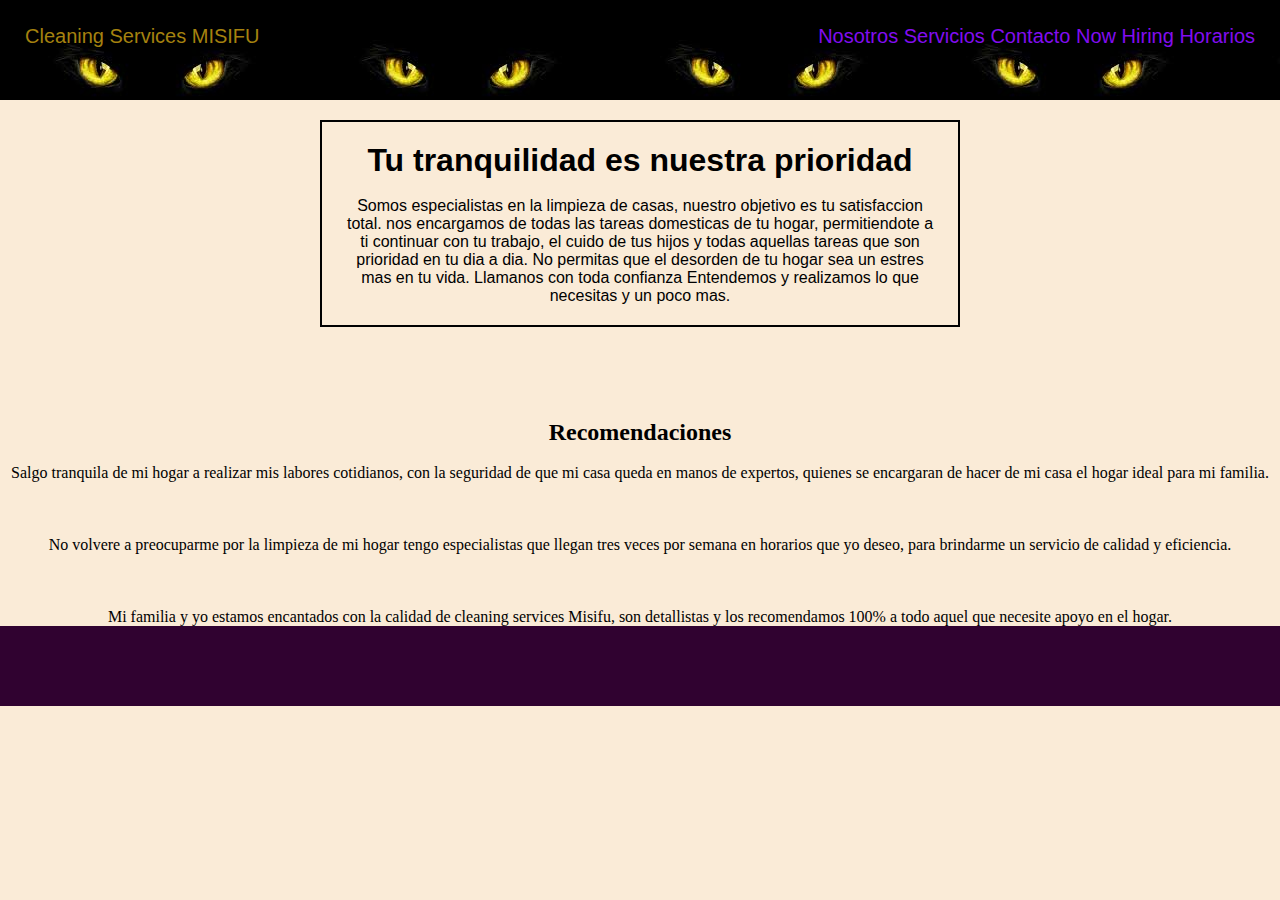
==== PreEntrega1Solorzano/index.html @ 24c65550 "primera entrega terminada" ====
<!DOCTYPE html>
<html lang="en">
<head>
    <meta charset="UTF-8">
    <meta http-equiv="X-UA-Compatible" content="IE=edge">
    <meta name="viewport" content="width=device-width, initial-scale=1.0">
    <link rel="stylesheet" href="css/style.css">
    <title>1er desafio</title>
</head>

<body>
    

<header class="encabezado">
    <img srcset="" alt="" class="logo">
    <div class="logo">
        <span class="titulohome">Cleaning Services MISIFU</span>
    </div>
    <nav class="barra">
        <ul>
        <li><a href="./index.html">Nosotros</a> </li>
        <li><a href="./servicios.html">Servicios</a> </li>
        <li id="contacto"><a href="./contacto.html">Contacto</a></li>
        <li id="hiring"><a href="./hiring.html">Now hiring</a></li>
        <li id="horarios"><a href="./horarios.html">Horarios</a></li>
    </ul> 
</nav>

</header>
<main class="main">
    

    <h1>Tu tranquilidad es nuestra prioridad</h1>
    <br>
        <p class="principal">Somos especialistas en la limpieza de casas, nuestro objetivo es tu satisfaccion total. 
    nos encargamos de todas las tareas domesticas de tu hogar, permitiendote a ti continuar con tu trabajo, el cuido de tus hijos y todas aquellas tareas que son prioridad en tu dia a dia.
    No permitas que el desorden de tu hogar sea un estres mas en tu vida.
    Llamanos con toda confianza
    Entendemos y realizamos lo que necesitas y un poco mas.
</p></main>
<br>
<br><br>
<br>
<section class="recomendations">
    <h2>Recomendaciones</h2>
    <div class="recomendationsblock">
    <div class="recomendationscustomer1">
        <img src="https://loremflickr.com/130/130/cliente" alt="">    
    <p>Salgo tranquila de mi hogar a realizar mis labores cotidianos, con la seguridad de que mi casa queda en manos de expertos, quienes se encargaran de hacer de mi casa el hogar ideal para mi familia.</p> </div>
<br><br>

<div class="recomendationscustomer2">
    <img src="https://loremflickr.com/130/130/satisfaccion" alt="">   
<p>No volvere a preocuparme por la limpieza de mi hogar tengo especialistas que llegan tres veces por semana en horarios que yo deseo, para brindarme un servicio de calidad y eficiencia.</p> </div>
<br><br>
<div class="recomendationscustomer3">
    <img src="https://loremflickr.com/130/130/felicidad" alt="">   
<p>Mi familia y yo estamos encantados con la calidad de cleaning services Misifu, son detallistas y los recomendamos 100% a todo aquel que necesite apoyo en el hogar.</p> 
</div>

</div>

</section>


<footer class="final">


</footer>

</body>
</html>
---- PreEntrega1Solorzano/css/style.css ----
*{
    margin: 0;
    padding: 0;
    box-sizing: border-box;
}

.main{
    min-height: calc(100 - 160px);
    text-align: center;

    
}

body{
    background-color: antiquewhite;
    text-align: center;
}

.main{
    margin-top: 20px;
    margin-bottom: 20px;
    margin-left: 25%;
padding: 20px;
border: 2px solid black;
border position: center;
width: 50%;
font-size: medium;
font-family: Verdana, Geneva, Tahoma, sans-serif;

}
   

.encabezado{
    height: 100px;
    background-image: url(../imgdesafio/ojitos\ proyecto.jpeg);
    font-size: 20px;
    font-family: 'Trebuchet MS', 'Lucida Sans Unicode', 'Lucida Grande', 'Lucida Sans', Arial, sans-serif;
    color: white;
    text-transform: capitalize;
    padding: 25px;
}
.logo{
    float: left;
    
}

.barra{
    float: right;
}

.encabezado:hover{
    color: rgb(165, 130, 15);

}
.encabezado ul li{
    list-style: none;
    display: inline-block;
}
.encabezado ul li a{
    text-decoration: none;
    color:rgb(130, 13, 240);
    justify-content: space-around;

}

.encabezado ul li a:hover{
    color: white;
}

.maincontacto{
    min-height: calc(100 - 160);
}


main.p{
    text-align: center;
    font-family: Verdana, Geneva, Tahoma, sans-serif;
}








.formulario{
    float:central;
}










.logo{
    float: left;
}

.final{
    background-color: rgb(48, 2, 48);
    height: 80px;
}
.footer_socials{
    height: 80px;
    background-color:rgb(48, 2, 48);
}

.home{
    text-align: center;
    font-size: larger;
    font-weight: bold;
    width: 40%;
    padding: 100px;
    

}


    

.recomensationscustomer2{
    float: right;
}

.dejanosinfo{
    width: 50%;
    margin: auto;
}
.maincontacto form{
    width: 50%;
    margin: auto;
    border: 2px solid black;
   
}
.mainhorarios{
    height: 400px;

}
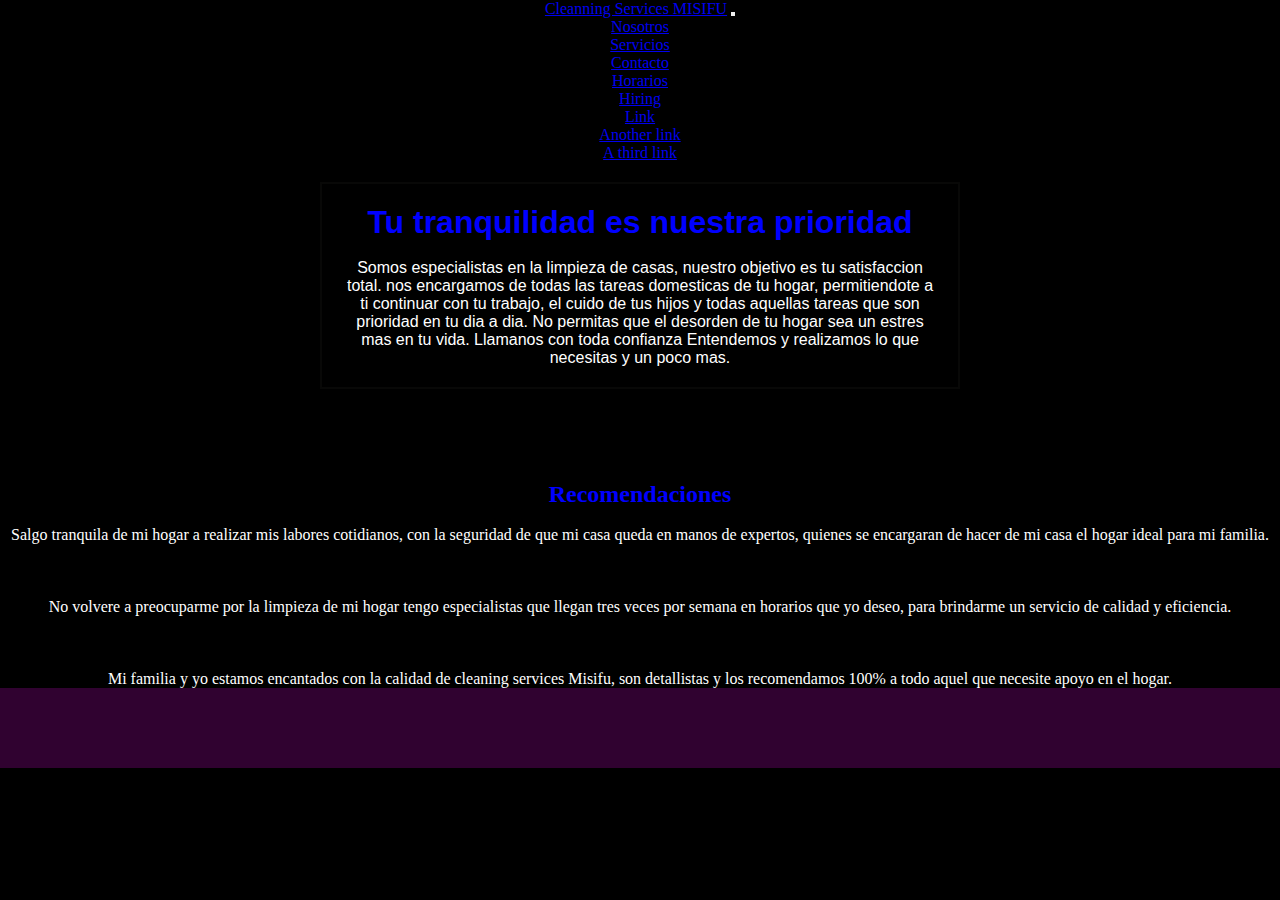
==== commit 7eaae474: "integrando bootstrap" ====
--- a/PreEntrega1Solorzano/index.html
+++ b/PreEntrega1Solorzano/index.html
@@ -4,29 +4,51 @@
     <meta charset="UTF-8">
     <meta http-equiv="X-UA-Compatible" content="IE=edge">
     <meta name="viewport" content="width=device-width, initial-scale=1.0">
+
+    <!--CDN bootstrap-->
+    <link href="https://cdn.jsdelivr.net/npm/bootstrap@5.1.3/dist/css/bootstrap.min.css" rel="stylesheet" integrity="sha384-1BmE4kWBq78iYhFldvKuhfTAU6auU8tT94WrHftjDbrCEXSU1oBoqyl2QvZ6jIW3" crossorigin="anonymous">
     <link rel="stylesheet" href="css/style.css">
     <title>1er desafio</title>
 </head>
 
 <body>
     
+    <nav class="navbar navbar-expand-sm bg-dark navbar-dark">
+        <div class="container-fluid">
+          <a class="navbar-brand" href="#">Cleanning Services MISIFU</a>
+          <button class="navbar-toggler" type="button" data-bs-toggle="collapse" data-bs-target="#collapsibleNavbar">
+            <span class="navbar-toggler-icon"></span>
+          </button>
+          <div class="collapse navbar-collapse" id="collapsibleNavbar">
+            <ul class="navbar-nav">
+              <li class="nav-item">
+                <a class="nav-link" href="./index.html">Nosotros</a>
+              </li>
+              <li class="nav-item">
+                <a class="nav-link" href="./servicios.html">Servicios</a>
+              </li>
+              <li class="nav-item">
+                <a class="nav-link" href="./contacto.html">Contacto</a>
+              </li>  
+              <li class="nav-item">
+                <a class="nav-link" href="./horarios.html">Horarios</a>
+              </li>
+              <li class="nav-item dropdown">
+                <a class="nav-link dropdown-toggle" href="./hiring.html" role="button" data-bs-toggle="dropdown">Hiring</a>
+                <ul class="dropdown-menu">
+                  <li><a class="dropdown-item" href="#">Link</a></li>
+                  <li><a class="dropdown-item" href="#">Another link</a></li>
+                  <li><a class="dropdown-item" href="#">A third link</a></li>
+                </ul>
+              </li>
+            </ul>
+          </div>
+        </div>
+      </nav>
+      
+     
 
-<header class="encabezado">
-    <img srcset="" alt="" class="logo">
-    <div class="logo">
-        <span class="titulohome">Cleaning Services MISIFU</span>
-    </div>
-    <nav class="barra">
-        <ul>
-        <li><a href="./index.html">Nosotros</a> </li>
-        <li><a href="./servicios.html">Servicios</a> </li>
-        <li id="contacto"><a href="./contacto.html">Contacto</a></li>
-        <li id="hiring"><a href="./hiring.html">Now hiring</a></li>
-        <li id="horarios"><a href="./horarios.html">Horarios</a></li>
-    </ul> 
-</nav>
 
-</header>
 <main class="main">
     
 
@@ -68,5 +90,8 @@
 
 </footer>
 
+
+<!--librerias bootstrap-->
+<script src="https://cdn.jsdelivr.net/npm/bootstrap@5.1.3/dist/js/bootstrap.bundle.min.js" integrity="sha384-ka7Sk0Gln4gmtz2MlQnikT1wXgYsOg+OMhuP+IlRH9sENBO0LRn5q+8nbTov4+1p" crossorigin="anonymous"></script>
 </body>
 </html>--- a/PreEntrega1Solorzano/css/style.css
+++ b/PreEntrega1Solorzano/css/style.css
@@ -12,7 +12,8 @@
 }
 
 body{
-    background-color: antiquewhite;
+    background-color:black;
+
     text-align: center;
 }
 
@@ -21,41 +22,37 @@
     margin-bottom: 20px;
     margin-left: 25%;
 padding: 20px;
-border: 2px solid black;
+border: 2px solid rgb(8, 8, 7);
 border position: center;
 width: 50%;
 font-size: medium;
 font-family: Verdana, Geneva, Tahoma, sans-serif;
+color: white;
+
+
 
 }
    
-
+h1{
+    color: blue;
+}
+h2{
+    color: blue;
+}
+P{
+    color: white;
+}
 .encabezado{
     height: 100px;
     background-image: url(../imgdesafio/ojitos\ proyecto.jpeg);
     font-size: 20px;
     font-family: 'Trebuchet MS', 'Lucida Sans Unicode', 'Lucida Grande', 'Lucida Sans', Arial, sans-serif;
-    color: white;
+    color: rgba(53, 5, 5, 0.493);
     text-transform: capitalize;
     padding: 25px;
 }
-.logo{
-    float: left;
-    
-}
 
-.barra{
-    float: right;
-}
 
-.encabezado:hover{
-    color: rgb(165, 130, 15);
-
-}
-.encabezado ul li{
-    list-style: none;
-    display: inline-block;
-}
 .encabezado ul li a{
     text-decoration: none;
     color:rgb(130, 13, 240);
@@ -63,9 +60,6 @@
 
 }
 
-.encabezado ul li a:hover{
-    color: white;
-}
 
 .maincontacto{
     min-height: calc(100 - 160);
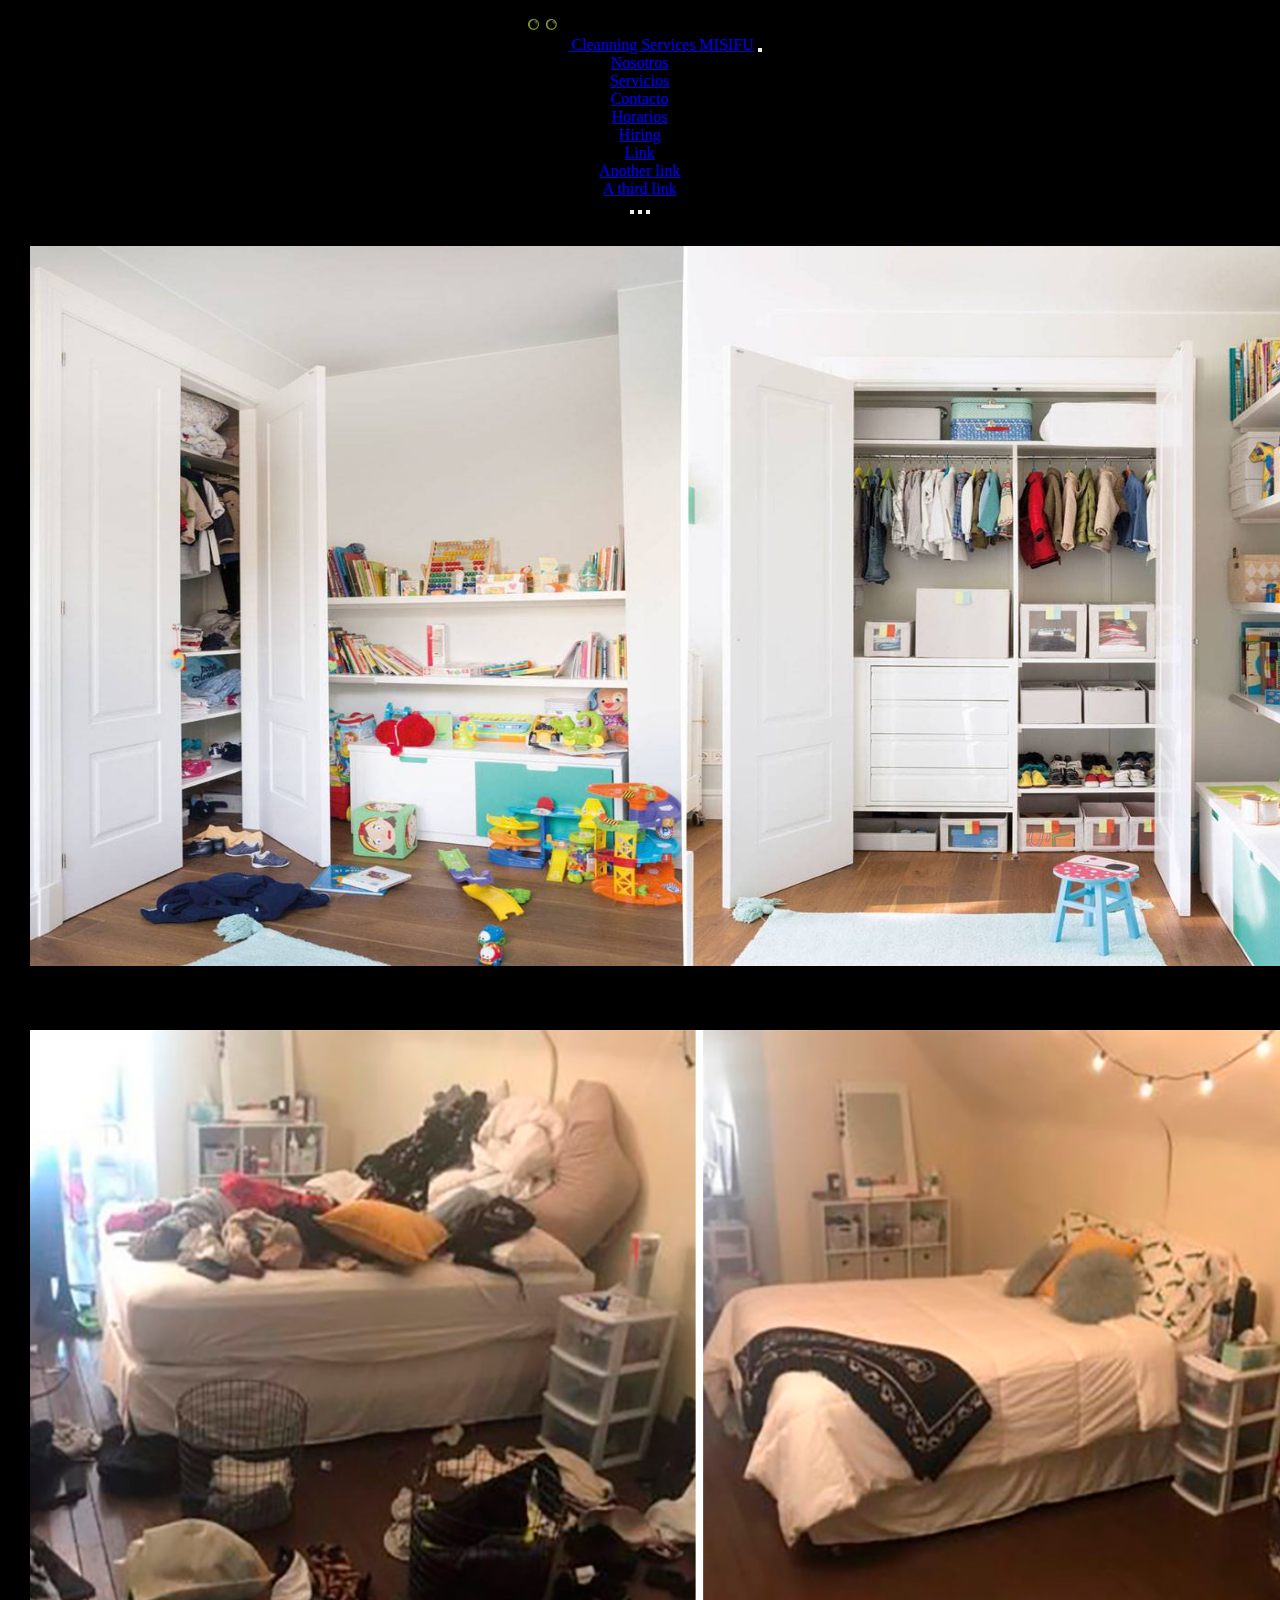
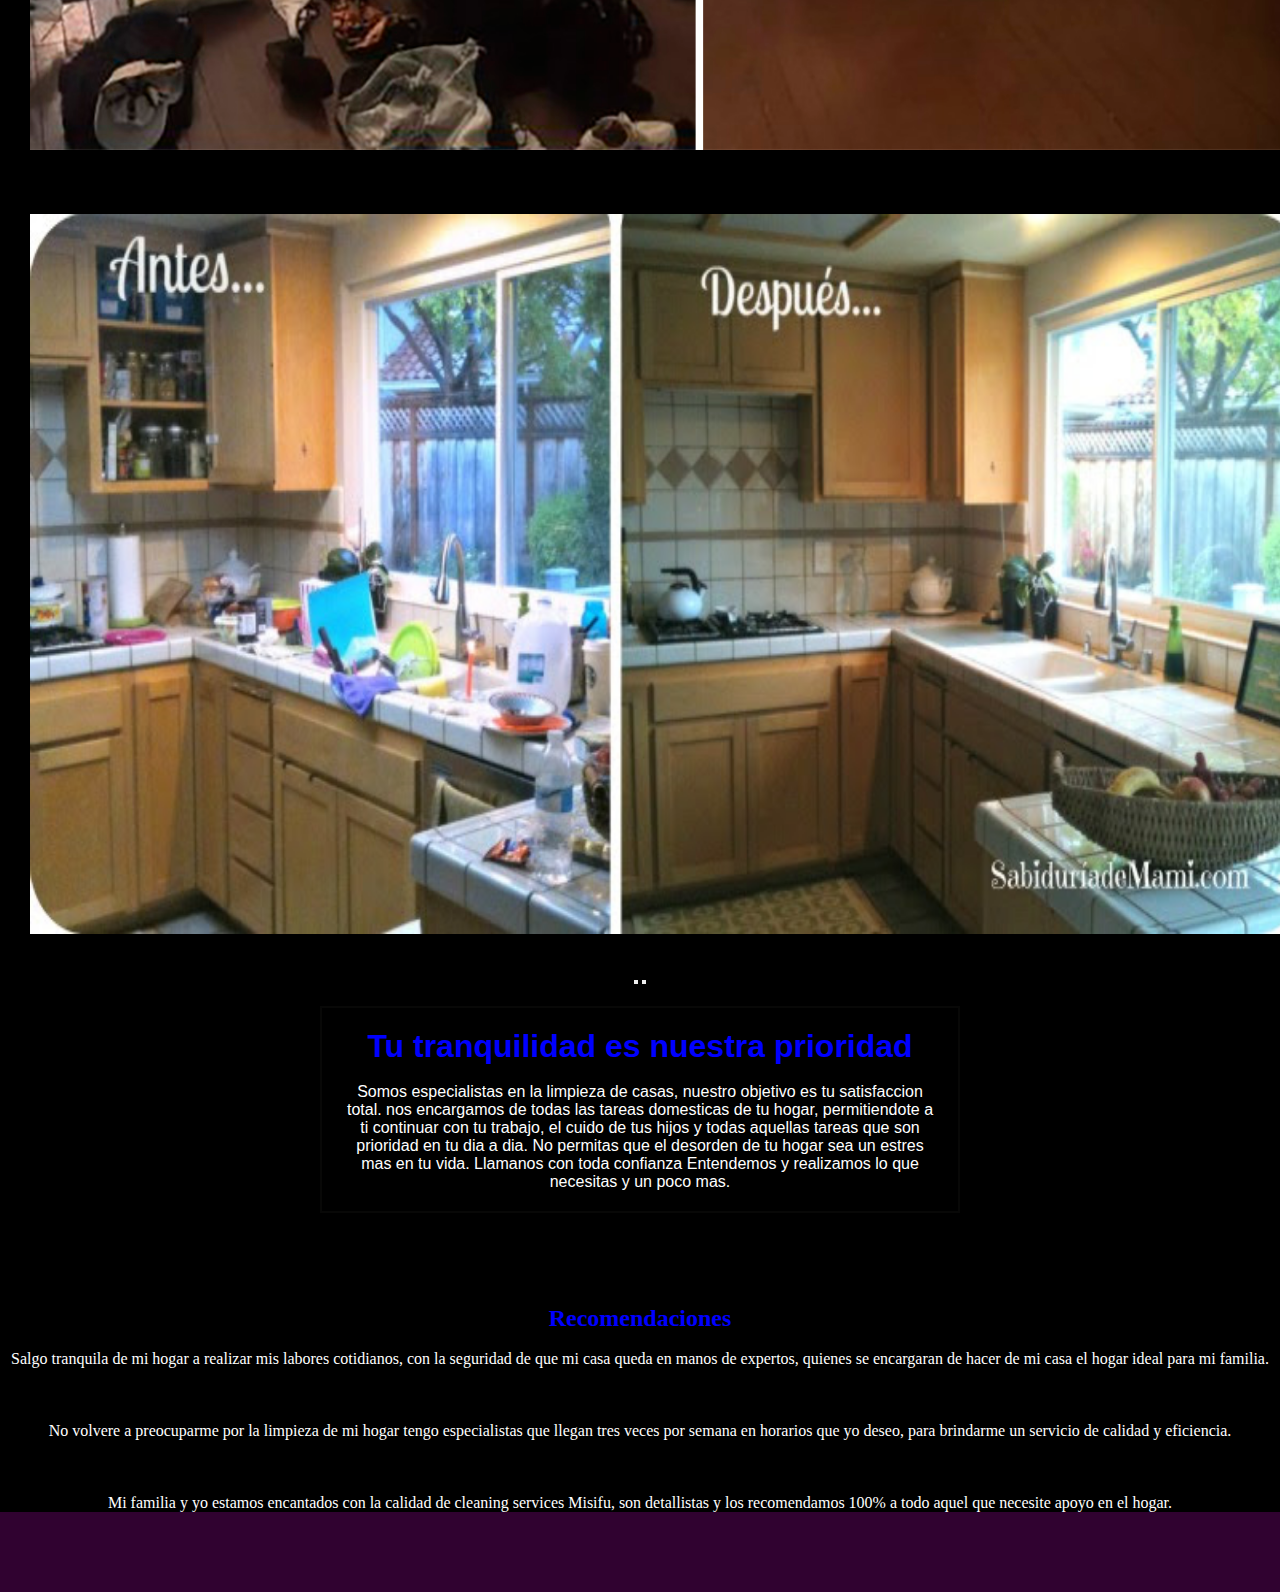
==== commit 716d8f70: "listo con lo que tengo para la entrega y seguire trabajando para presentar mi proyecto mas presentab" ====
--- a/PreEntrega1Solorzano/index.html
+++ b/PreEntrega1Solorzano/index.html
@@ -8,14 +8,16 @@
     <!--CDN bootstrap-->
     <link href="https://cdn.jsdelivr.net/npm/bootstrap@5.1.3/dist/css/bootstrap.min.css" rel="stylesheet" integrity="sha384-1BmE4kWBq78iYhFldvKuhfTAU6auU8tT94WrHftjDbrCEXSU1oBoqyl2QvZ6jIW3" crossorigin="anonymous">
     <link rel="stylesheet" href="css/style.css">
-    <title>1er desafio</title>
+    <title>2da entrega desafio</title>
+
+  
 </head>
 
 <body>
     
     <nav class="navbar navbar-expand-sm bg-dark navbar-dark">
         <div class="container-fluid">
-          <a class="navbar-brand" href="#">Cleanning Services MISIFU</a>
+          <a class="navbar-brand" href="#"><img src="./imgdesafio/logo misi.png"  > Cleanning Services MISIFU</a>
           <button class="navbar-toggler" type="button" data-bs-toggle="collapse" data-bs-target="#collapsibleNavbar">
             <span class="navbar-toggler-icon"></span>
           </button>
@@ -46,7 +48,54 @@
         </div>
       </nav>
       
-     
+       <!-- Carousel -->
+<div id="demo" class="carousel slide" data-bs-ride="carousel">
+
+    <!-- Indicators/dots -->
+    <div class="carousel-indicators">
+      <button type="button" data-bs-target="#demo" data-bs-slide-to="0" class="active"></button>
+      <button type="button" data-bs-target="#demo" data-bs-slide-to="1"></button>
+      <button type="button" data-bs-target="#demo" data-bs-slide-to="2"></button>
+    </div>
+    
+    <!-- The slideshow/carousel -->
+    <div class="carousel-inner">
+      <div class="carousel-item active">
+        <img src="./imgdesafio/antesydespues1.jpg" alt="Los Angeles" class="d-block" style="width:100%">
+        <div class="carousel-caption">
+          <h3></h3>
+          <p></p>
+        </div>
+      </div>
+      <div class="carousel-item">
+        <img src="./imgdesafio/antesydespues2.jpg" alt="Chicago" class="d-block" style="width:100%">
+        <div class="carousel-caption">
+          <h3></h3>
+          <p></p>
+        </div> 
+      </div>
+      <div class="carousel-item">
+        <img src="./imgdesafio/antesydespues3.png" alt="New York" class="d-block" style="width:100%">
+        <div class="carousel-caption">
+          <h3></h3>
+          <p></p>
+        </div>  
+      </div>
+    </div>
+    
+    <!-- Left and right controls/icons -->
+    <button class="carousel-control-prev" type="button" data-bs-target="#demo" data-bs-slide="prev">
+      <span class="carousel-control-prev-icon"></span>
+    </button>
+    <button class="carousel-control-next" type="button" data-bs-target="#demo" data-bs-slide="next">
+      <span class="carousel-control-next-icon"></span>
+    </button>
+  </div>
+  
+  <div class="container-fluid mt-3">
+    <h3></h3>
+   
+  </div>
 
 
 <main class="main">
--- a/PreEntrega1Solorzano/css/style.css
+++ b/PreEntrega1Solorzano/css/style.css
@@ -32,6 +32,9 @@
 
 
 }
+.navbar-brand img{
+    width: 50px;
+}
    
 h1{
     color: blue;
@@ -42,28 +45,13 @@
 P{
     color: white;
 }
-.encabezado{
-    height: 100px;
-    background-image: url(../imgdesafio/ojitos\ proyecto.jpeg);
-    font-size: 20px;
-    font-family: 'Trebuchet MS', 'Lucida Sans Unicode', 'Lucida Grande', 'Lucida Sans', Arial, sans-serif;
-    color: rgba(53, 5, 5, 0.493);
-    text-transform: capitalize;
-    padding: 25px;
-}
 
 
-.encabezado ul li a{
-    text-decoration: none;
-    color:rgb(130, 13, 240);
-    justify-content: space-around;
-
-}
 
 
-.maincontacto{
-    min-height: calc(100 - 160);
-}
+
+
+
 
 
 main.p{
@@ -72,10 +60,72 @@
 }
 
 
+.carousel-item img{
+    max-height: calc(50vh-50px);
+    height: 80vh;
+    margin: 30px;
+}
 
+.tituserv{
+    color: rgb(252, 252, 252);
+    text-align: center;
+    font-family: font-family: 'Roboto', sans-serif;
+    padding: 20px;
+}
+.galeria{
+    height: auto;
+    width: 100%;
+    background-color: rgb(247, 241, 241);
+    padding: 30px;
+    display: grid;
+    grid-template-columns: 1fr;
+    grid-row: repeat(8,250px);
+    grid-gap: 20px;
+}
+.item{
+    
+    height: 200px;
+    width: 100%;
+    background-color: gray;
+    border: 2px solid #000;
+    background-size: cover;
+    background-position: center; 
+}
 
+.item1{
+    background-image: url(../imgdesafio/todoenorden1.jpeg);
+  
+}
+.item2{
+    background-image: url(../imgdesafio/todoenorden2.gif);
+  
+}
+.item3{
+    background-image: url(../imgdesafio/todoenorden3.jpeg);
+  
+}
+.item4{
+    background-image: url(../imgdesafio/todoenorden4.jpg);
+  
+}
+.item5{
+    background-image: url(../imgdesafio/todoenorden5.jpg);
+  
+}
+.item6{
+    background-image: url(../imgdesafio/sala.jpeg);
+  
 
+}
 
+.item7{
+    background-image: url(../imgdesafio/casalimpia2.jpeg);
+  
+}
+.item8{
+    background-image: url(../imgdesafio/casalimpia.jpeg);
+  
+}
 
 
 .formulario{
@@ -90,10 +140,6 @@
 
 
 
-
-.logo{
-    float: left;
-}
 
 .final{
     background-color: rgb(48, 2, 48);
@@ -135,4 +181,16 @@
     height: 400px;
 
 }
-
+@media only screen and (min-width: 480px){
+    .galeria{
+        grid-template-columns: 1fr 1fr;
+        grid-row: repeat (4, 200px);
+    }
+    }
+@media only screen and (min-width: 768px){
+    .galeria{
+        grid-template-columns: 1fr 1fr 1fr;
+    }
+    .item1{
+        grid-column:  1/3;}
+}
